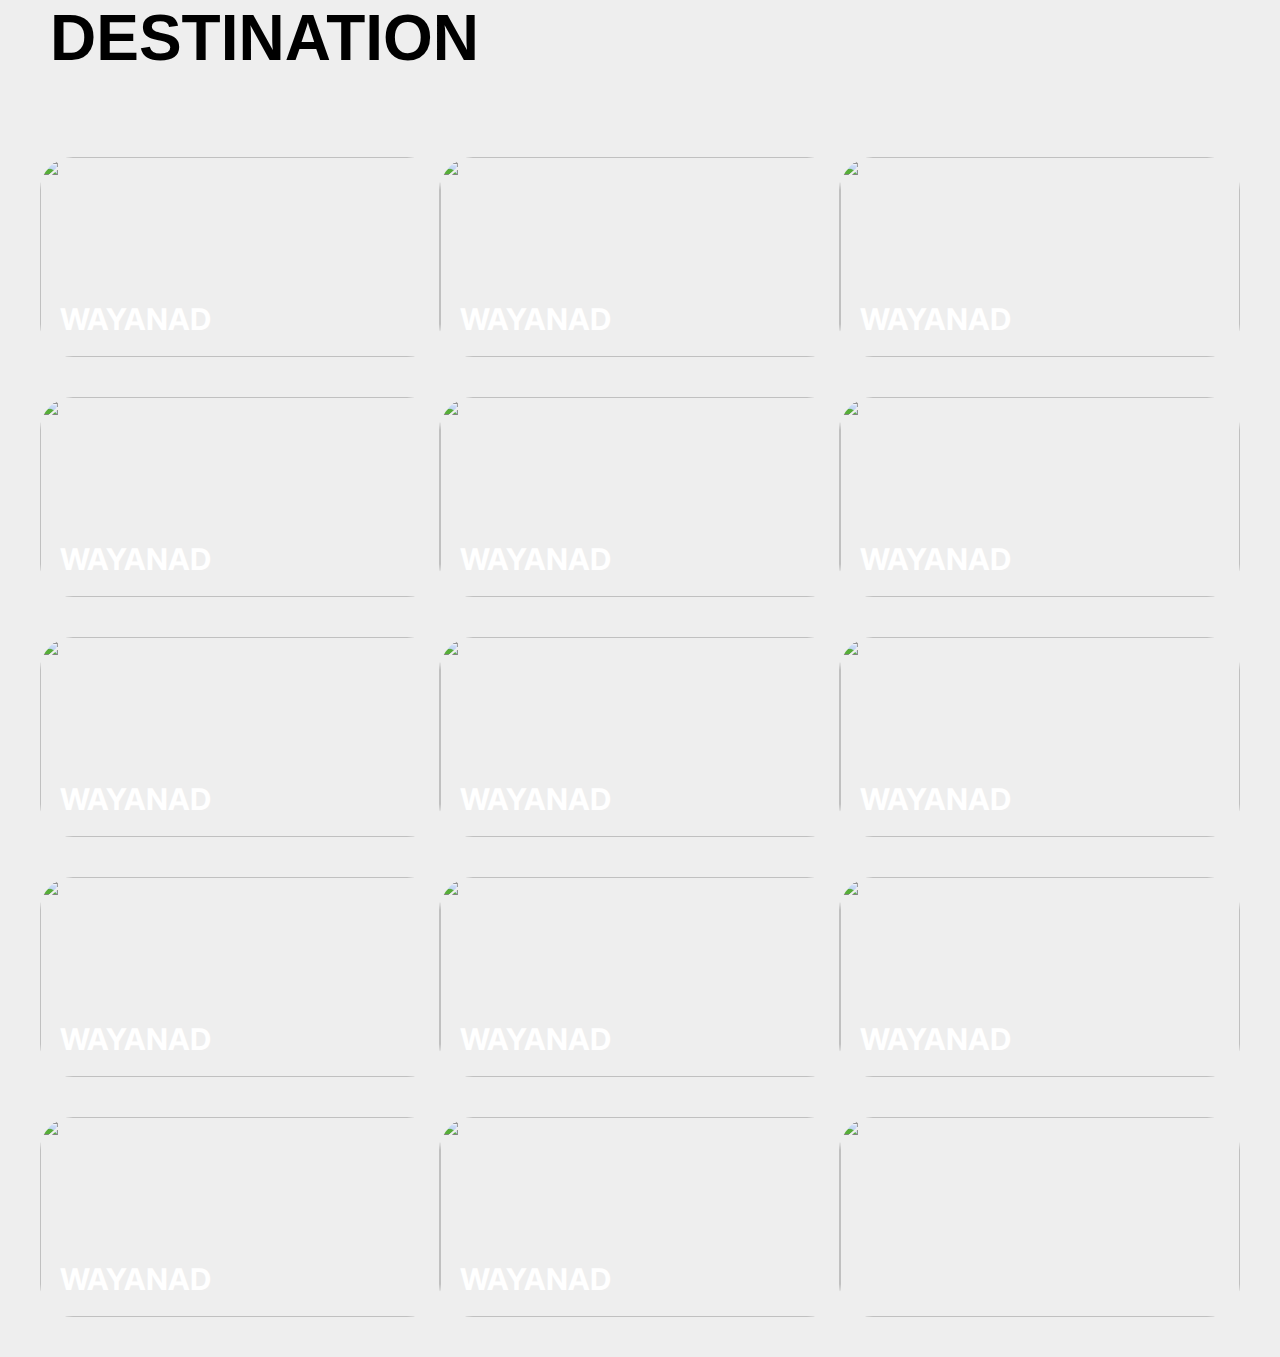
==== destination.html @ ed86c4a6 "Add files via upload" ====
<!DOCTYPE html>
<html lang="en">
<head>
    <meta charset="UTF-8">
    <meta http-equiv="X-UA-Compatible" content="IE=edge">
    <meta name="viewport" content="width=device-width, initial-scale=1.0">
    <title>Document</title>
    <link rel="stylesheet" href="style.css">
    <link href="https://cdn.jsdelivr.net/npm/bootstrap@5.3.0-alpha1/dist/css/bootstrap.min.css" rel="stylesheet" integrity="sha384-GLhlTQ8iRABdZLl6O3oVMWSktQOp6b7In1Zl3/Jr59b6EGGoI1aFkw7cmDA6j6gD" crossorigin="anonymous">

</head>
<body>
    <section class="des">
        <h2 >DESTINATION</h2>
       <div class="des-container">
        <div class="swiper-slide-2 margin-20"><div class="con-3"><h4 class="name-des2">WAYANAD</h4></div><img src="./assets/wayanad.png" class="image" alt=""></div>
        <div class="swiper-slide-2 margin-20"><div class="con-3"><h4 class="name-des2">WAYANAD</h4></div><img src="https://images.indianexpress.com/2021/07/DSC_0031.jpg" class="image" alt=""></div>
        <div class="swiper-slide-2 margin-20"><div class="con-3"><h4 class="name-des2">WAYANAD</h4></div><img src="./assets/wayanad.png" class="image" alt=""></div>
        <div class="swiper-slide-2 margin-20"><div class="con-3"><h4 class="name-des2">WAYANAD</h4></div><img src="./assets/wayanad.png" class="image" alt=""></div>
        <div class="swiper-slide-2 margin-20"><div class="con-3"><h4 class="name-des2">WAYANAD</h4></div><img src="./assets/wayanad.png" class="image" alt=""></div>
        <div class="swiper-slide-2 margin-20"><div class="con-3"><h4 class="name-des2">WAYANAD</h4></div><img src="./assets/wayanad.png" class="image" alt=""></div>
        <div class="swiper-slide-2 margin-20"><div class="con-3"><h4 class="name-des2">WAYANAD</h4></div><img src="./assets/wayanad.png" class="image" alt=""></div>
        <div class="swiper-slide-2 margin-20"><div class="con-3"><h4 class="name-des2">WAYANAD</h4></div><img src="./assets/wayanad.png" class="image" alt=""></div>
        <div class="swiper-slide-2 margin-20"><div class="con-3"><h4 class="name-des2">WAYANAD</h4></div><img src="./assets/wayanad.png" class="image" alt=""></div>
        <div class="swiper-slide-2 margin-20"><div class="con-3"><h4 class="name-des2">WAYANAD</h4></div><img src="./assets/wayanad.png" class="image" alt=""></div>
        <div class="swiper-slide-2 margin-20"><div class="con-3"><h4 class="name-des2">WAYANAD</h4></div><img src="./assets/wayanad.png" class="image" alt=""></div>
        <div class="swiper-slide-2 margin-20"><div class="con-3"><h4 class="name-des2">WAYANAD</h4></div><img src="./assets/wayanad.png" class="image" alt=""></div>
        <div class="swiper-slide-2 margin-20"><div class="con-3"><h4 class="name-des2">WAYANAD</h4></div><img src="./assets/wayanad.png" class="image" alt=""></div>
        <div class="swiper-slide-2 margin-20"><div class="con-3"><h4 class="name-des2">WAYANAD</h4></div><img src="./assets/wayanad.png" class="image" alt=""></div>
        <div class="swiper-slide-2 margin-20"><img src="https://upload.wikimedia.org/wikipedia/commons/8/89/HD_transparent_picture.png" class="image" alt=""></div>
        </div>
       </div>
    </section>

    <script src="https://cdn.jsdelivr.net/npm/swiper@8/swiper-bundle.min.js"></script>

</body>
</html>
---- style.css ----
@import url('https://fonts.googleapis.com/css2?family=Inter:wght@200;400;500;600;700;800;900&family=Lato:ital,wght@1,700;1,900&display=swap');
*{
    margin: 0%;
    box-sizing: border-box;
    padding: 0%;
  }
  img{
    width: 100%;
  }
body {
      background: #eee;
      font-family: Helvetica Neue, Helvetica, Arial, sans-serif;
      font-size: 14px;
      color: #000;
      margin: 0;
      padding: 0;
      } 
.des{
      position: relative;
      height: 100vh;
    }
.des h2{
    font-weight: 700;
    font-size: 64px;
    line-height: 77px;
    margin-left: 50px;

    color: #000000;
   }
   .view-all{
    color: red;
    margin-left: 90%;
   }
   .view-all span{
    font-size: 20px;
    font-weight: 700;
    line-height: 48px;
    color: #F92D00;

   }
    .container{
      height: 100%;
    }

    .swiper {
      width: 100%;
      height: 400px;
      
    }
    .al-swiper {
      width: 100%;
      height: 600px;
      
    }

    .swiper-slide {
     
      text-align: center;
      font-size: 18px;
      filter: drop-shadow(7px 8px 10px rgba(0, 0, 0, 0.58));
     
      

      /* Center slide text vertically */
      display: -webkit-box;
      display: -ms-flexbox;
      display: -webkit-flex;
      display: flex;
      -webkit-box-pack: center;
      -ms-flex-pack: center;
      -webkit-justify-content: center;
      justify-content: center;
      -webkit-box-align: center;
      -ms-flex-align: center;
      -webkit-align-items: center;
      align-items: center;
    }

    .swiper-slide img {
      display: block;
      width: 100%;
      height: 100%;
      object-fit: cover;
      border-radius: 33px;
      max-width: 590.47px;
      max-height: 331px;
      
    }
   .al-swiper .image{
    max-height: 500px;
   }
  .name-des{
    position: absolute;
    font-family: 'Inter';
    font-style: normal;
    font-weight: 700;
    font-size: 30px;
    line-height: 24px;
    color: #FFFFFF;
    margin-top: 120px;
    margin-left: 20px;

   }
   .name-top{
    position: absolute;
    font-family: 'Inter';
    font-style: normal;
    font-weight: 700;
    font-size: 20px;
    line-height: 24px;
    color: #FFFFFF;
    margin-top: 200px;
    margin-left: 10px;

   }
   .announcment{
    width: 100%;
    height: 100%;
    border: 1px solid black;
    margin-bottom: 20px;
    box-shadow: 7px 8px 10px rgba(0, 0, 0, 0.58);
   }
   .announcment h3{
    font-family: 'Inter';
    font-style: normal;
    font-weight: 900;
    font-size: 30px;
    line-height: 151.52%;
    /* or 55px */
    margin: 20px 30px;
    color: #000000;
   }
   .update{
    width: 100%;
    height: 200px;
    border-radius: 50px;
    box-shadow: 7px 5px 4px rgba(0, 0, 0, 0.25);
   }
   .update-con h3{
    text-align: center;
    font-family: 'Inter';
    font-style: normal;
    font-weight: 700;
    font-size: 35px;
    line-height: 140.02%
  
   }
   .top-rate{
    font-family: 'Inter';
    font-style: normal;
    font-weight: 700;
    font-size: 50px;
    line-height: 77px;
    margin-left: 20px;
    margin-top: 100px;
    color: #000000;
   }

   /* destination html 
   */

 .des-container{
    padding: 40px;
    display: flex;
    justify-content: center;
    justify-content: space-around;
    width: 100%;
    flex-wrap: wrap;
 }
.margin-20{
  margin-top: 40px;
  height: 200px;
  max-width: 400px;
}
.name-des2{
  position: absolute;
  font-family: 'Inter';
  font-style: normal;
  font-weight: 700;
  font-size: 30px;
  line-height: 24px;
  color: #FFFFFF;
  margin-top: 150px;
  margin-left: 20px;
}
.image{
  width: 400px;
  height: 200px;
}
 
.swiper-slide-2 img {
  display: block;
  width: 400px;
  height: 200px;
  object-fit: cover;
  border-radius: 33px;
  max-width: 590.47px;
  max-height: 331px;
}
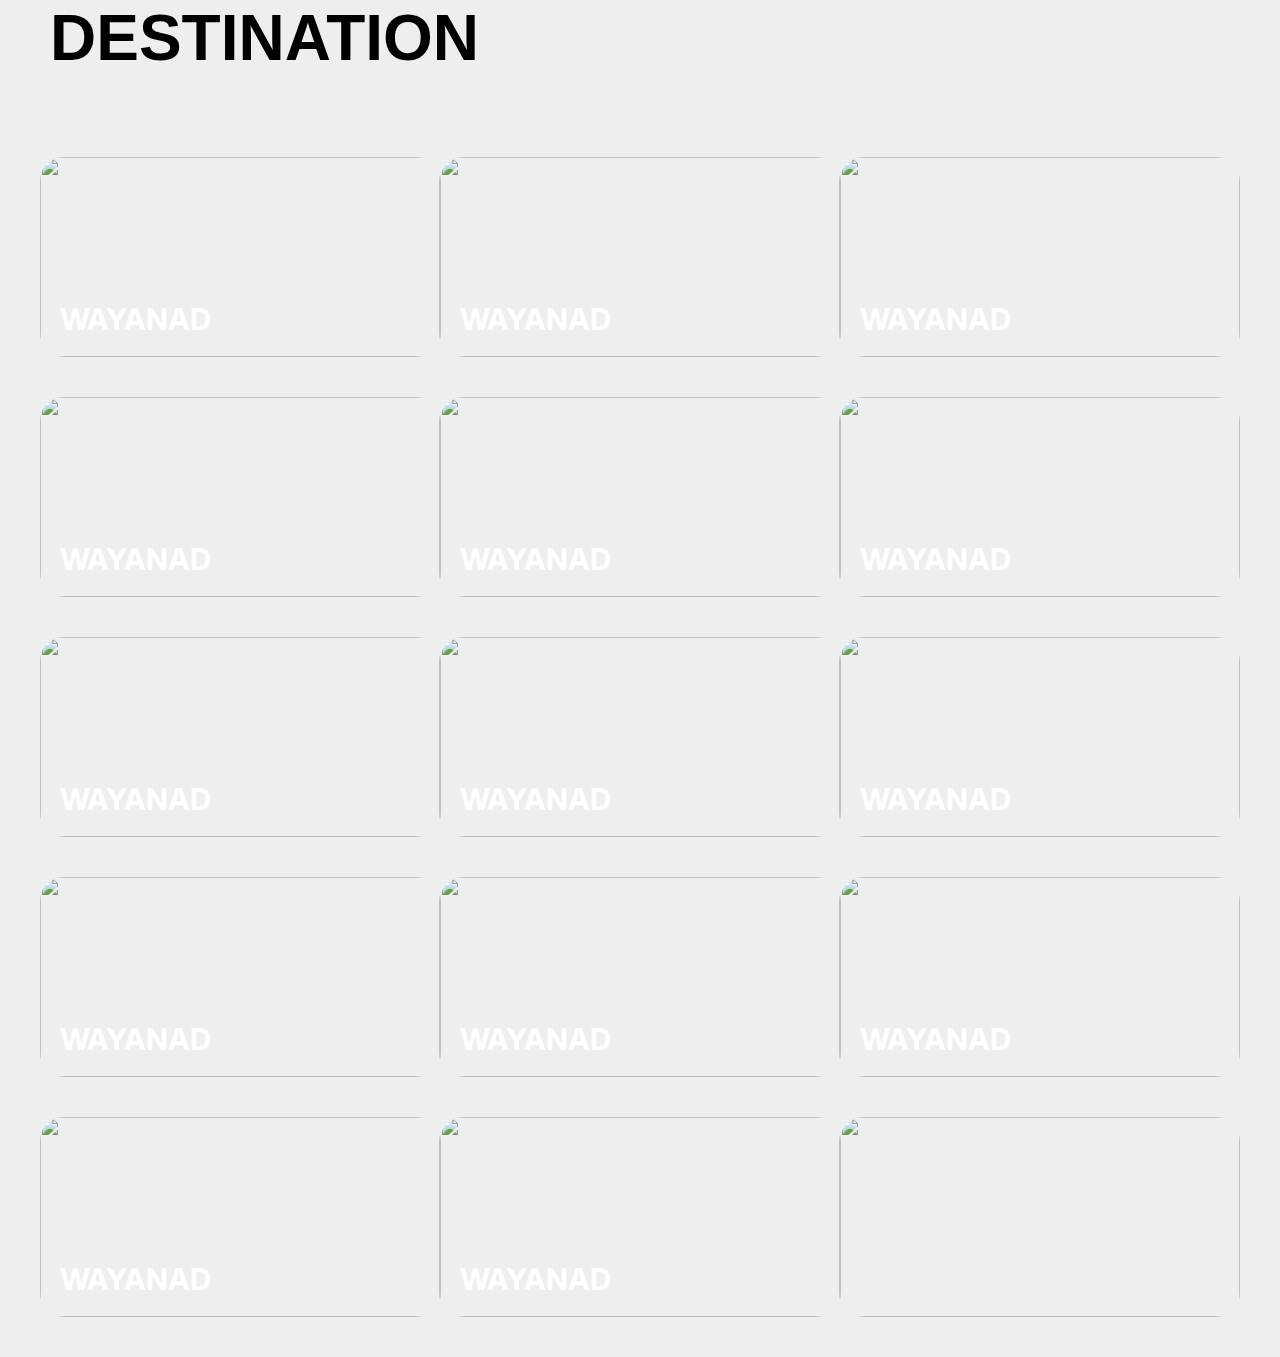
==== commit 3bcd12dc: "Add files via upload" ====
--- a/destination.html
+++ b/destination.html
@@ -31,6 +31,7 @@
         </div>
        </div>
     </section>
+    
 
     <script src="https://cdn.jsdelivr.net/npm/swiper@8/swiper-bundle.min.js"></script>
 
--- a/style.css
+++ b/style.css
@@ -128,7 +128,7 @@
     font-size: 30px;
     line-height: 151.52%;
     /* or 55px */
-    margin: 20px 30px;
+    margin: 20px 0px;
     color: #000000;
    }
    .update{
@@ -194,7 +194,7 @@
   width: 400px;
   height: 200px;
   object-fit: cover;
-  border-radius: 33px;
+  border-radius: 24px;
   max-width: 590.47px;
   max-height: 331px;
 }